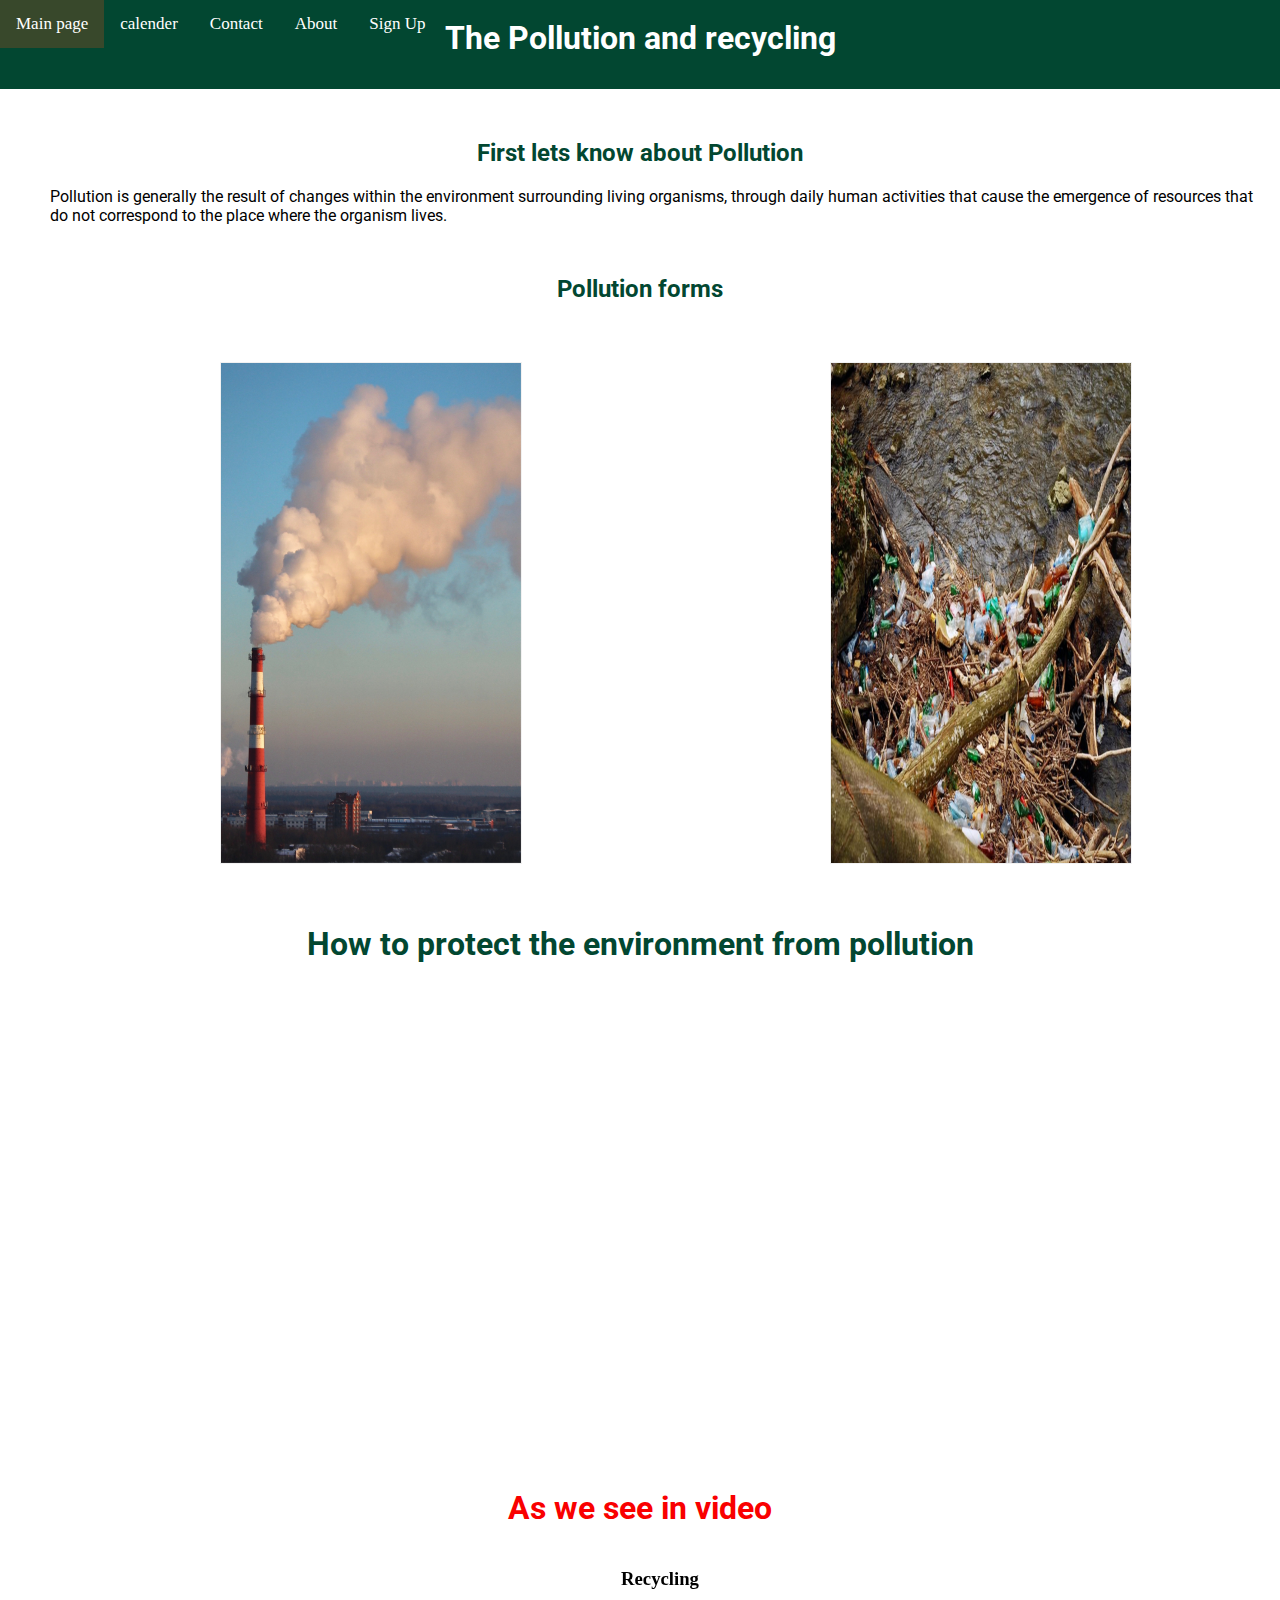
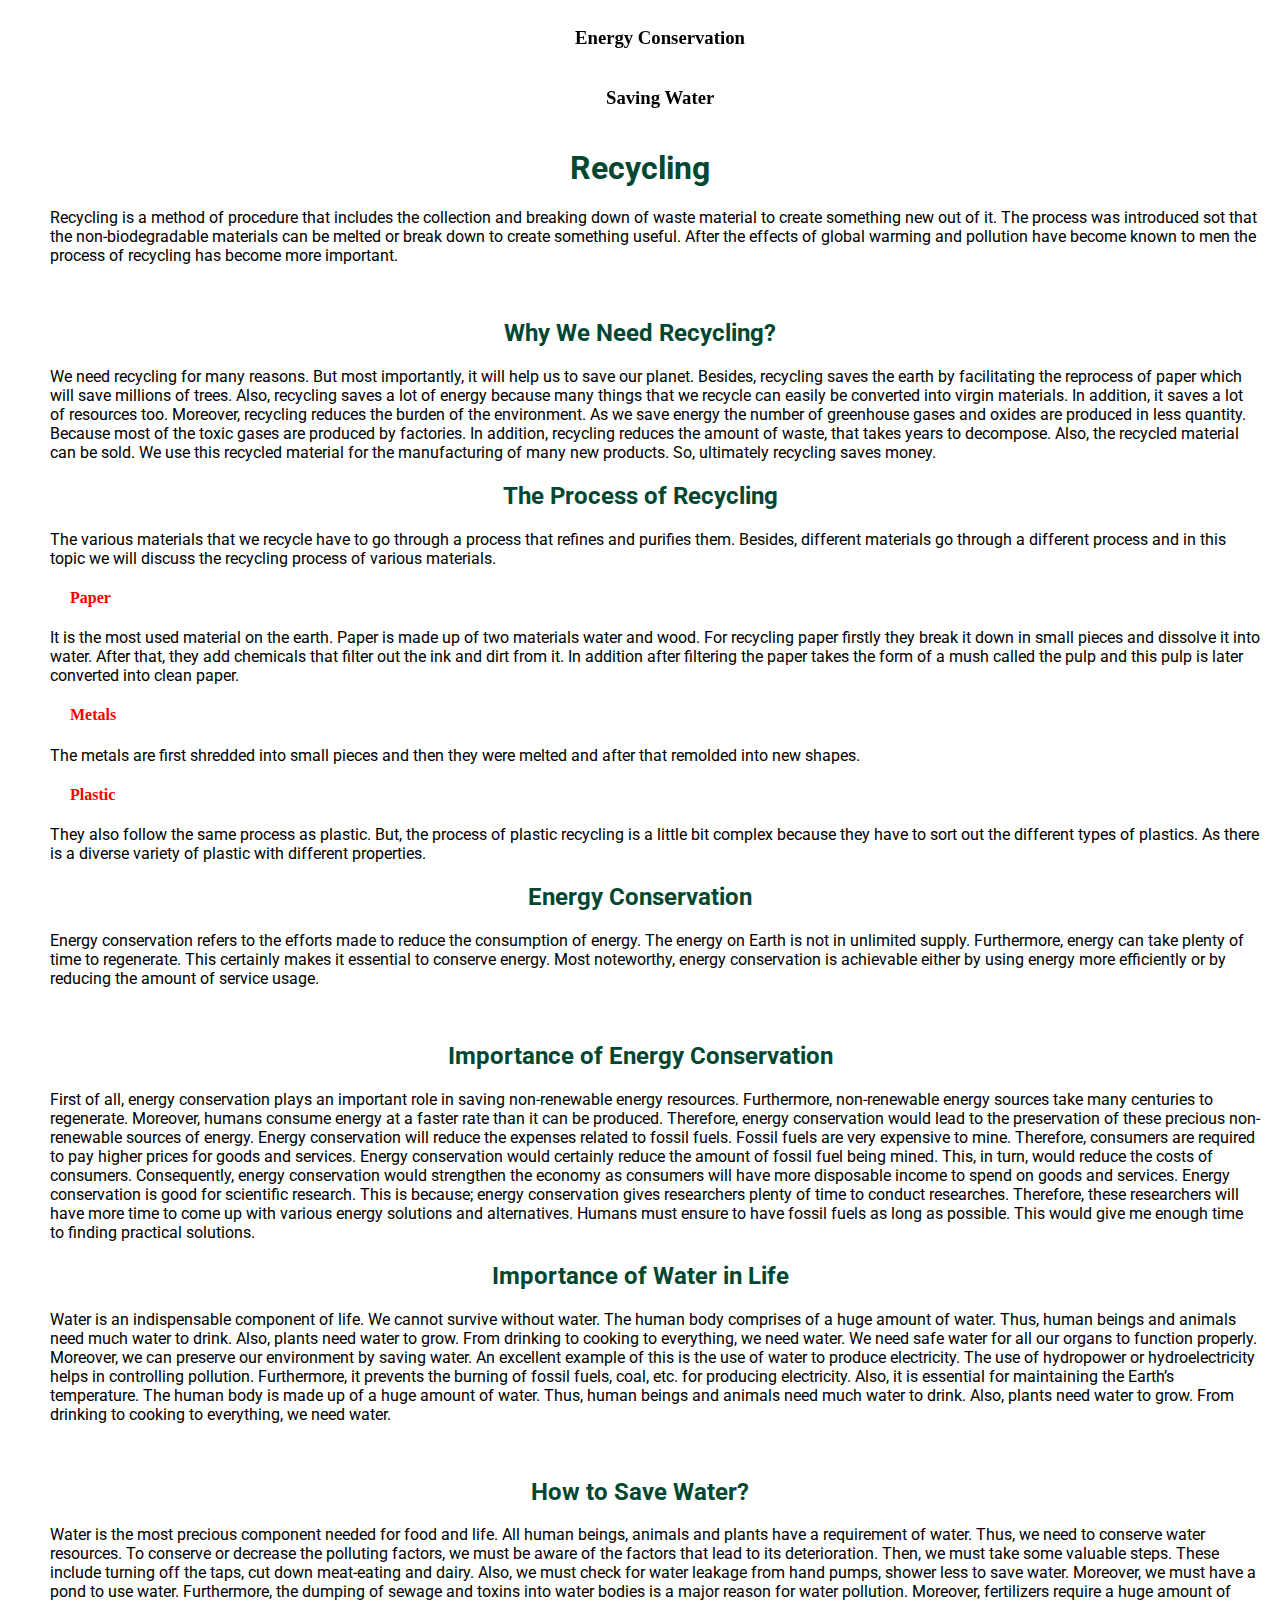
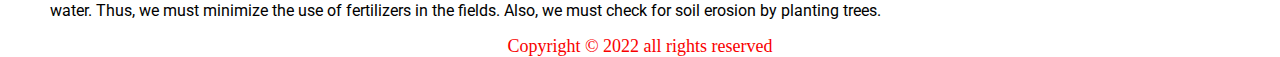
==== index.html @ 0fc48000 "not done" ====
<!DOCTYPE html>
<html lang="en">
  <head>
    <link href="https://unpkg.com/aos@2.3.1/dist/aos.css" rel="stylesheet" />
    <script>
      AOS.init();
    </script>
    <script src="https://unpkg.com/aos@2.3.1/dist/aos.js"></script>
    <meta charset="UTF-8" />
    <meta http-equiv="X-UA-Compatible" content="IE=edge" />
    <meta name="viewport" content="width=device-width, initial-scale=1.0" />
    <title>The Pollution</title>

    <link
      rel="shortcut icon"
      href="./my project/img/poster8_30_192120.png"
      type="image/x-icon"
    />
    <link rel="stylesheet" href="./my project/css/style1.css" />

    <link rel="preconnect" href="https://fonts.googleapis.com" />
    <link rel="preconnect" href="https://fonts.gstatic.com" crossorigin />
    <link
      href="https://fonts.googleapis.com/css2?family=Roboto:ital,wght@1,900&display=swap"
      rel="stylesheet"
    />

    <link rel="preconnect" href="https://fonts.googleapis.com" />
    <link rel="preconnect" href="https://fonts.gstatic.com" crossorigin />
    <link
      href="https://fonts.googleapis.com/css2?family=Roboto:ital,wght@1,700&display=swap"
      rel="stylesheet"
    />

    <link rel="preconnect" href="https://fonts.googleapis.com" />
    <link rel="preconnect" href="https://fonts.gstatic.com" crossorigin />
    <link
      href="https://fonts.googleapis.com/css2?family=Roboto:wght@500&display=swap"
      rel="stylesheet"
    />
  </head>
  <body>
    <div class="topnav">
      <a class="active" href="">Main page</a>
      <a href="my project/html/calender.html">calender</a>
      <a href="my project/html/contact.html">Contact</a>
      <a href="my project/html/aboutme.html">About</a>
      <a href="my project/html/login.html">Sign Up</a>
    </div>

    <div id="div1">
      <h1 class="text1">The Pollution and recycling</h1>

      <br />
    </div>

    <h2 class="text2">First lets know about Pollution</h2>

    <p class="p">
      Pollution is generally the result of changes within the environment
      surrounding living organisms, through daily human activities that cause
      the emergence of resources that do not correspond to the place where the
      organism lives.
    </p>

    <h2 class="text3">Pollution forms</h2>

    <div class="flex">
      <div class="box">
        <div class="flip-card" id="air">
          <div class="flip-card-inner">
            <div class="flip-card-front">
              <img
                src="./my project/img/air.jpg"
                alt="Avatar"
                style="width: 300px; height: 500px"
              />
            </div>
            <div class="flip-card-back">
              <h1>Air Pollution</h1>
              <p>
                Air pollution is a type of environmental pollution that affects
                the air and is usually caused by smoke or other harmful gases,
                mainly oxides of carbon, sulphur and nitrogen. In other words,
                air pollution is the contamination of air due to the presence or
                introduction of a substance which has a poisonous effect. Many
                of the world's large cities today have polluted air or low air
                and complain about it’s daily quality. Even 2,000 years ago, the
                Romans were complaining about the polluted air in their cities.
                At that time, the air was thick with smoke from fires and the
                smell of sewers. Air pollution has been classified as a danger
                to human health and Earth's many ecosystems for a long time.
              </p>
            </div>
          </div>
        </div>
      </div>

      <div class="box">
        <div class="flip-card" id="air">
          <div class="flip-card-inner">
            <div class="flip-card-front">
              <img
                src="./my project/img/water-pollution.png"
                alt="Avatar"
                style="width: 300px; height: 500px"
              />
            </div>
            <div class="flip-card-back">
              <h1>Water Pollution</h1>
              <p>
                Water pollution is the pollution of bodies of water, such as
                lakes, rivers, seas, the oceans, as well as groundwater. It
                occurs when pollutants reach these bodies of water, without
                treatment. Waste from homes, factories and other buildings get
                into the water bodies and as a result water gets contaminated.
              </p>
            </div>
          </div>
        </div>
      </div>
    </div>

    <div class="protect">
      <h1>How to protect the environment from pollution</h1>
    </div>

    <iframe
      width="853"
      height="480"
      src="https://www.youtube.com/embed/X2YgM1Zw4_E"
      title="How to Take Care of the Environment - 10 Ways to Take Care of the Environment"
      frameborder="0"
      allow="accelerometer; autoplay; clipboard-write; encrypted-media; gyroscope; picture-in-picture"
      allowfullscreen
      id="vid1"
    ></iframe>

    <h1 id="see">As we see in video</h1>

    <ol>
      <li>
        <a href="#Recycling" class="link hvr-grow"> <h3>Recycling</h3></a>
      </li>
      <li>
        <a href="#Saving-Energy  " class="link hvr-bob">
          <h3>Energy Conservation</h3></a
        >
      </li>

      <li>
        <a href="#Saving-Water" class="link hvr-pulse">
          <h3>Saving Water</h3></a
        >
      </li>
    </ol>

    <h1 class="protect" id="Recycling">Recycling</h1>

    <p class="p">
      Recycling is a method of procedure that includes the collection and
      breaking down of waste material to create something new out of it. The
      process was introduced sot that the non-biodegradable materials can be
      melted or break down to create something useful. After the effects of
      global warming and pollution have become known to men the process of
      recycling has become more important.
    </p>
    <img
      class="img2"
      src="https://d1whtlypfis84e.cloudfront.net/guides/wp-content/uploads/2019/08/10135313/Recycling-768x512.jpg"
      alt=""
    />

    <h2 class="protect">Why We Need Recycling?</h2>

    <p class="p">
      We need recycling for many reasons. But most importantly, it will help us
      to save our planet. Besides, recycling saves the earth by facilitating the
      reprocess of paper which will save millions of trees. Also, recycling
      saves a lot of energy because many things that we recycle can easily be
      converted into virgin materials. In addition, it saves a lot of resources
      too. Moreover, recycling reduces the burden of the environment. As we save
      energy the number of greenhouse gases and oxides are produced in less
      quantity. Because most of the toxic gases are produced by factories. In
      addition, recycling reduces the amount of waste, that takes years to
      decompose. Also, the recycled material can be sold. We use this recycled
      material for the manufacturing of many new products. So, ultimately
      recycling saves money.
    </p>

    <h2 class="protect">The Process of Recycling</h2>
    <p class="p">
      The various materials that we recycle have to go through a process that
      refines and purifies them. Besides, different materials go through a
      different process and in this topic we will discuss the recycling process
      of various materials.
    </p>
    <h4 class="recycle">Paper</h4>
    <p class="p">
      It is the most used material on the earth. Paper is made up of two
      materials water and wood. For recycling paper firstly they break it down
      in small pieces and dissolve it into water. After that, they add chemicals
      that filter out the ink and dirt from it. In addition after filtering the
      paper takes the form of a mush called the pulp and this pulp is later
      converted into clean paper.
    </p>

    <h4 class="recycle">Metals</h4>
    <p class="p">
      The metals are first shredded into small pieces and then they were melted
      and after that remolded into new shapes.
    </p>
    <h4 class="recycle">Plastic</h4>
    <p class="p">
      They also follow the same process as plastic. But, the process of plastic
      recycling is a little bit complex because they have to sort out the
      different types of plastics. As there is a diverse variety of plastic with
      different properties.
    </p>

    <h2 class="protect" id="Saving-Energy">Energy Conservation</h2>

    <p class="p">
      Energy conservation refers to the efforts made to reduce the consumption
      of energy. The energy on Earth is not in unlimited supply. Furthermore,
      energy can take plenty of time to regenerate. This certainly makes it
      essential to conserve energy. Most noteworthy, energy conservation is
      achievable either by using energy more efficiently or by reducing the
      amount of service usage.
    </p>

    <img
      class="img2"
      src="https://i0.wp.com/www.bioenergyconsult.com/wp-content/uploads/2019/09/energy-savings-students.png?ssl=1
  
  "
      alt=""
    />

    <h2 class="protect">Importance of Energy Conservation</h2>

    <p class="p">
      First of all, energy conservation plays an important role in saving
      non-renewable energy resources. Furthermore, non-renewable energy sources
      take many centuries to regenerate. Moreover, humans consume energy at a
      faster rate than it can be produced. Therefore, energy conservation would
      lead to the preservation of these precious non-renewable sources of
      energy. Energy conservation will reduce the expenses related to fossil
      fuels. Fossil fuels are very expensive to mine. Therefore, consumers are
      required to pay higher prices for goods and services. Energy conservation
      would certainly reduce the amount of fossil fuel being mined. This, in
      turn, would reduce the costs of consumers. Consequently, energy
      conservation would strengthen the economy as consumers will have more
      disposable income to spend on goods and services. Energy conservation is
      good for scientific research. This is because; energy conservation gives
      researchers plenty of time to conduct researches. Therefore, these
      researchers will have more time to come up with various energy solutions
      and alternatives. Humans must ensure to have fossil fuels as long as
      possible. This would give me enough time to finding practical solutions.
    </p>

    <h2 class="protect" id="Saving-Water">Importance of Water in Life</h2>

    <p class="p">
      Water is an indispensable component of life. We cannot survive without
      water. The human body comprises of a huge amount of water. Thus, human
      beings and animals need much water to drink. Also, plants need water to
      grow. From drinking to cooking to everything, we need water. We need safe
      water for all our organs to function properly. Moreover, we can preserve
      our environment by saving water. An excellent example of this is the use
      of water to produce electricity. The use of hydropower or hydroelectricity
      helps in controlling pollution. Furthermore, it prevents the burning of
      fossil fuels, coal, etc. for producing electricity. Also, it is essential
      for maintaining the Earth’s temperature. The human body is made up of a
      huge amount of water. Thus, human beings and animals need much water to
      drink. Also, plants need water to grow. From drinking to cooking to
      everything, we need water.
    </p>
    <img
      class="img3"
      src="https://vivanls.com/images/pageimages/one-savewatersavelife-1576478467.jpg"
      alt=""
    />

    <h2 class="protect hvr-bounce-in">How to Save Water?</h2>
    <p class="p">
      Water is the most precious component needed for food and life. All human
      beings, animals and plants have a requirement of water. Thus, we need to
      conserve water resources. To conserve or decrease the polluting factors,
      we must be aware of the factors that lead to its deterioration. Then, we
      must take some valuable steps. These include turning off the taps, cut
      down meat-eating and dairy. Also, we must check for water leakage from
      hand pumps, shower less to save water. Moreover, we must have a pond to
      use water. Furthermore, the dumping of sewage and toxins into water bodies
      is a major reason for water pollution. Moreover, fertilizers require a
      huge amount of water. Thus, we must minimize the use of fertilizers in the
      fields. Also, we must check for soil erosion by planting trees.
    </p>

    <footer class="white">Copyright © 2022 all rights reserved</footer>
  </body>
</html>
---- my project/css/style1.css ----
body{
 

padding: 0;
    margin: 0;
    z-index: -1;

    width: 100vw;
    }


.topnav {
    background-color: rgba(51, 51, 51, 0);
    overflow: hidden;
}
  
  /* Style the links inside the navigation bar */
  .topnav a {
    float: left;
    color: #ffffff;
    text-align: center;
    padding: 14px 16px;
    text-decoration: none;
    font-size: 17px;
  }
  
  
  .topnav a:hover {
    background-color: #ddd;
    color: black;
  }
  

  .topnav a.active {
    background-color: #38482B;
    color: white;
  }

.text1{


text-align: center;


padding-top: 30px;

color: #ffffff;

  height: fit-content;

  font-family: 'Roboto', sans-serif;

}
#div1{


background-color: #024731;

height:100px;

width: 100%;
margin-top:-80px;

top: 0;

}

.p {

  font-family: 'Roboto', sans-serif;
 padding-left: 50PX;
 padding-right: 20PX;
}

.text2 {



  text-align: center;


  padding-top: 30px;
  
  color: #024731;
  
    height: fit-content;
    font-family: 'Roboto', sans-serif;


  }
  
.text3 {



  text-align: center;


  padding-top: 30px;
  
  color: #024731;
  
    height: fit-content;
    font-family: 'Roboto', sans-serif;

    
  }

.flex  {

padding: 30px;
display: flex;

align-items: center;


justify-content: space-between;

width: 100%;
height: 580px;


box-sizing: border-box;






}


 


  .flip-card {
    background-color: transparent;
    width: 300px;
    height: 500px;
    border: 1px solid #f1f1f1;
  }
  
  /* This container is needed to position the front and back side */
  .flip-card-inner {
    position: relative;
    width: 100%;
    height: 100%;
    text-align: center;
    transition: transform 0.8s;
    transform-style: preserve-3d;
  }
  
  /* Do an horizontal flip when you move the mouse over the flip box container */
  .flip-card:hover .flip-card-inner {
    transform: rotateY(180deg);
  }
  
  /* Position the front and back side */
  .flip-card-front, .flip-card-back {
    position: absolute;
    width:  300px;
    height: 100%;
    -webkit-backface-visibility: hidden; /* Safari */
    backface-visibility: hidden;
  }
  
  /* Style the front side (fallback if image is missing) */
  .flip-card-front {
    background-color: #bbb;
    color: black;
    height: 500px;
  }
  
  /* Style the back side */
  .flip-card-back {
    background-color: rgb(0, 0, 0);
    color: white;
    transform: rotateY(180deg);
    
    height:500px;
    width: 300px;
   /*  margin-right: 500px;*/
   
  }








.protect{


  

  color: #024731;
  
  height: fit-content;
  font-family: 'Roboto', sans-serif;

  text-align: center;

bottom: 1000px;

  
}


#vid1{

margin-left: 210px;




}

#see{

  color: #f90000;
  
  height: fit-content;
  font-family: 'Roboto', sans-serif;

  text-align: center;



  






}








.link{

color: black;

text-size-adjust: 100px;


}


.box{


width: 500px;



padding: 0;

margin-left: 190px;

}



.img2{


margin-left: 250PX;

}







.recycle{

margin-left: 70PX;

color: #f90000;


}

ol li a {

   text-decoration:none;
  
  
}

ol li {



margin: auto;
text-align: center;
list-style-type: none;

}


.img3{


  margin-left: 400PX;

margin-top: 10px;
}

.white{

color: #f90000;

text-align: center;
font-size: large;


}




/* Grow */
.hvr-grow {
  display: inline-block;
  vertical-align: middle;
  transform: translateZ(0);
  box-shadow: 0 0 1px rgba(0, 0, 0, 0);
  backface-visibility: hidden;
  -moz-osx-font-smoothing: grayscale;
  transition-duration: 0.3s;
  transition-property: transform;
}

.hvr-grow:hover,
.hvr-grow:focus,
.hvr-grow:active {
  transform: scale(1.1);
}


.hvr-shrink {
  display: inline-block;
  vertical-align: middle;
  -webkit-transform: perspective(1px) translateZ(0);
  transform: perspective(1px) translateZ(0);
  box-shadow: 0 0 1px rgba(0, 0, 0, 0);
  -webkit-transition-duration: 0.3s;
  transition-duration: 0.3s;
  -webkit-transition-property: transform;
  transition-property: transform;
}
.hvr-shrink:hover, .hvr-shrink:focus, .hvr-shrink:active {
  -webkit-transform: scale(0.9);
  transform: scale(0.9);
}



@-webkit-keyframes hvr-bob {
  0% {
    -webkit-transform: translateY(-8px);
    transform: translateY(-8px);
  }
  50% {
    -webkit-transform: translateY(-4px);
    transform: translateY(-4px);
  }
  100% {
    -webkit-transform: translateY(-8px);
    transform: translateY(-8px);
  }
}
@keyframes hvr-bob {
  0% {
    -webkit-transform: translateY(-8px);
    transform: translateY(-8px);
  }
  50% {
    -webkit-transform: translateY(-4px);
    transform: translateY(-4px);
  }
  100% {
    -webkit-transform: translateY(-8px);
    transform: translateY(-8px);
  }
}
@-webkit-keyframes hvr-bob-float {
  100% {
    -webkit-transform: translateY(-8px);
    transform: translateY(-8px);
  }
}
@keyframes hvr-bob-float {
  100% {
    -webkit-transform: translateY(-8px);
    transform: translateY(-8px);
  }
}
.hvr-bob {
  display: inline-block;
  vertical-align: middle;
  -webkit-transform: perspective(1px) translateZ(0);
  transform: perspective(1px) translateZ(0);
  box-shadow: 0 0 1px rgba(0, 0, 0, 0);
}
.hvr-bob:hover, .hvr-bob:focus, .hvr-bob:active {
  -webkit-animation-name: hvr-bob-float, hvr-bob;
  animation-name: hvr-bob-float, hvr-bob;
  -webkit-animation-duration: .3s, 1.5s;
  animation-duration: .3s, 1.5s;
  -webkit-animation-delay: 0s, .3s;
  animation-delay: 0s, .3s;
  -webkit-animation-timing-function: ease-out, ease-in-out;
  animation-timing-function: ease-out, ease-in-out;
  -webkit-animation-iteration-count: 1, infinite;
  animation-iteration-count: 1, infinite;
  -webkit-animation-fill-mode: forwards;
  animation-fill-mode: forwards;
  -webkit-animation-direction: normal, alternate;
  animation-direction: normal, alternate;
}




/* Pulse */
@-webkit-keyframes hvr-pulse {
  25% {
    -webkit-transform: scale(1.1);
    transform: scale(1.1);
  }
  75% {
    -webkit-transform: scale(0.9);
    transform: scale(0.9);
  }
}
@keyframes hvr-pulse {
  25% {
    -webkit-transform: scale(1.1);
    transform: scale(1.1);
  }
  75% {
    -webkit-transform: scale(0.9);
    transform: scale(0.9);
  }
}
.hvr-pulse {
  display: inline-block;
  vertical-align: middle;
  -webkit-transform: perspective(1px) translateZ(0);
  transform: perspective(1px) translateZ(0);
  box-shadow: 0 0 1px rgba(0, 0, 0, 0);
}
.hvr-pulse:hover, .hvr-pulse:focus, .hvr-pulse:active {
  -webkit-animation-name: hvr-pulse;
  animation-name: hvr-pulse;
  -webkit-animation-duration: 1s;
  animation-duration: 1s;
  -webkit-animation-timing-function: linear;
  animation-timing-function: linear;
  -webkit-animation-iteration-count: infinite;
  animation-iteration-count: infinite;
}
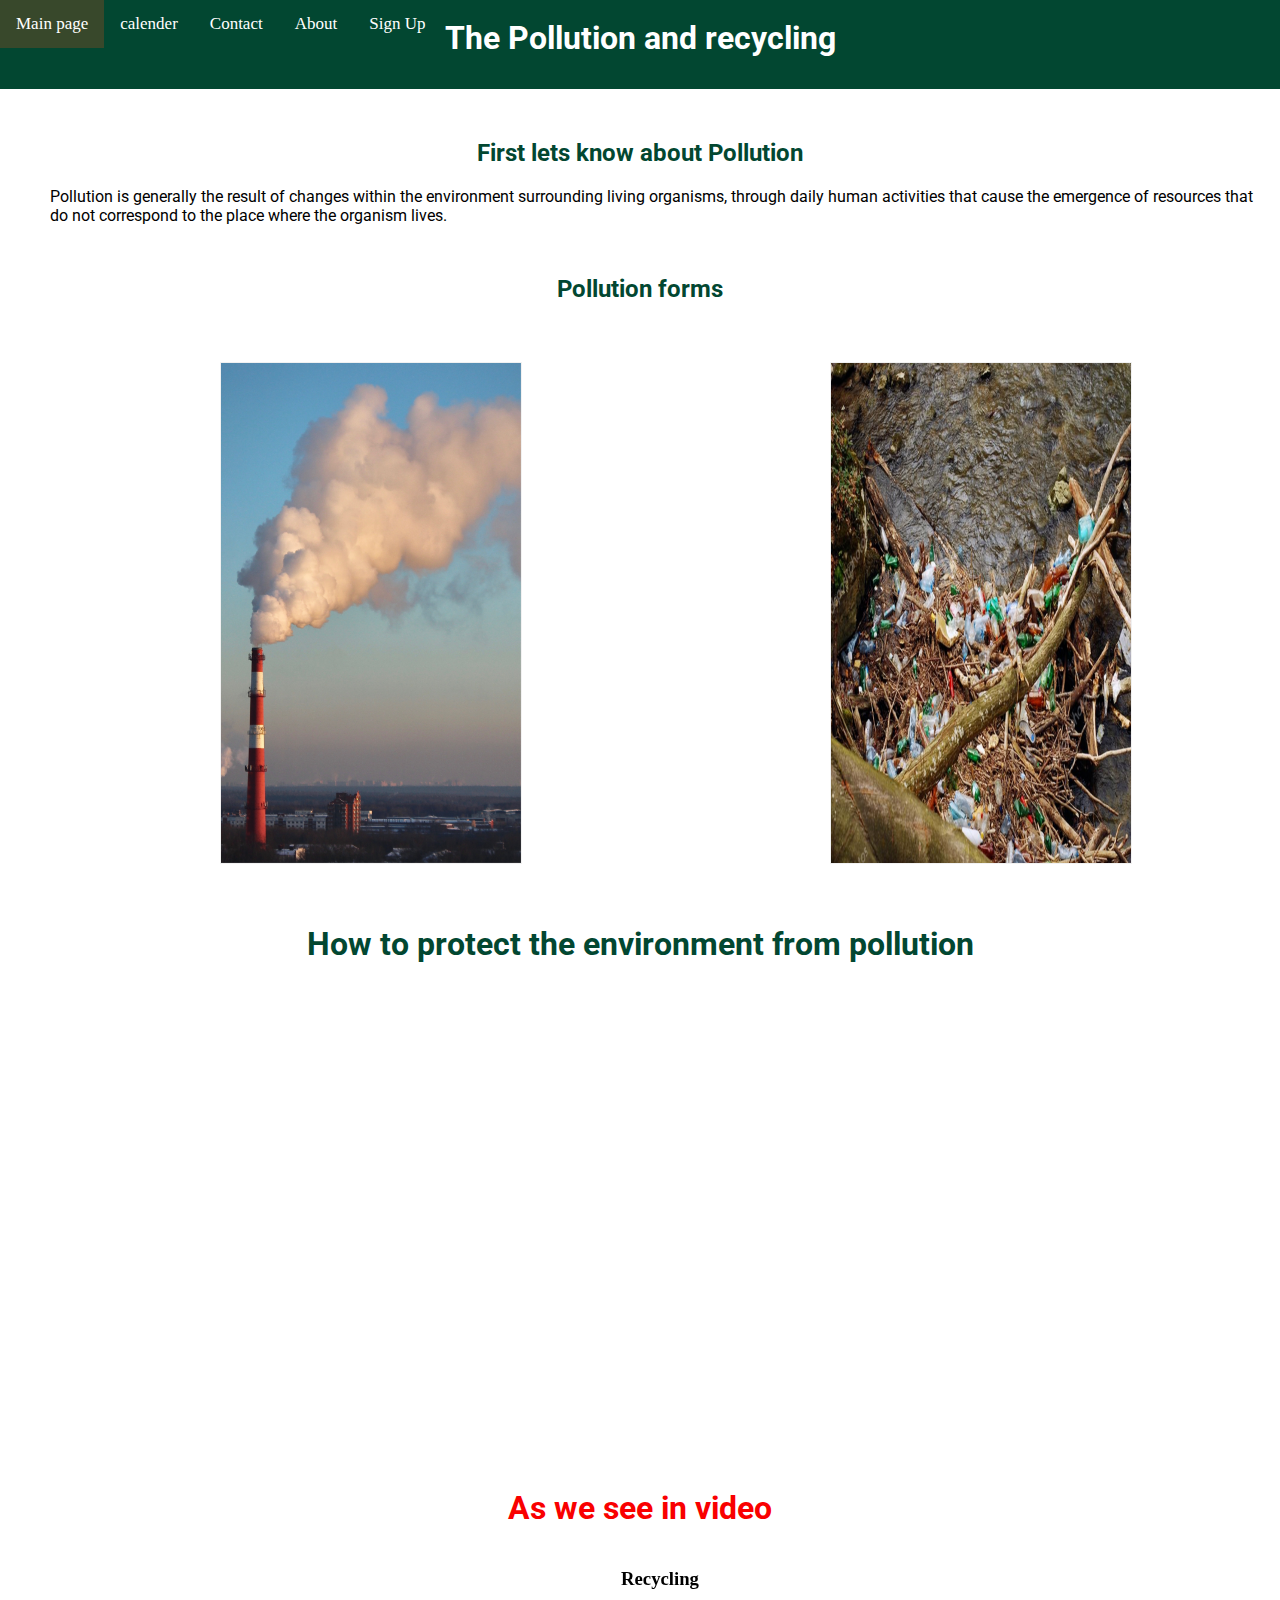
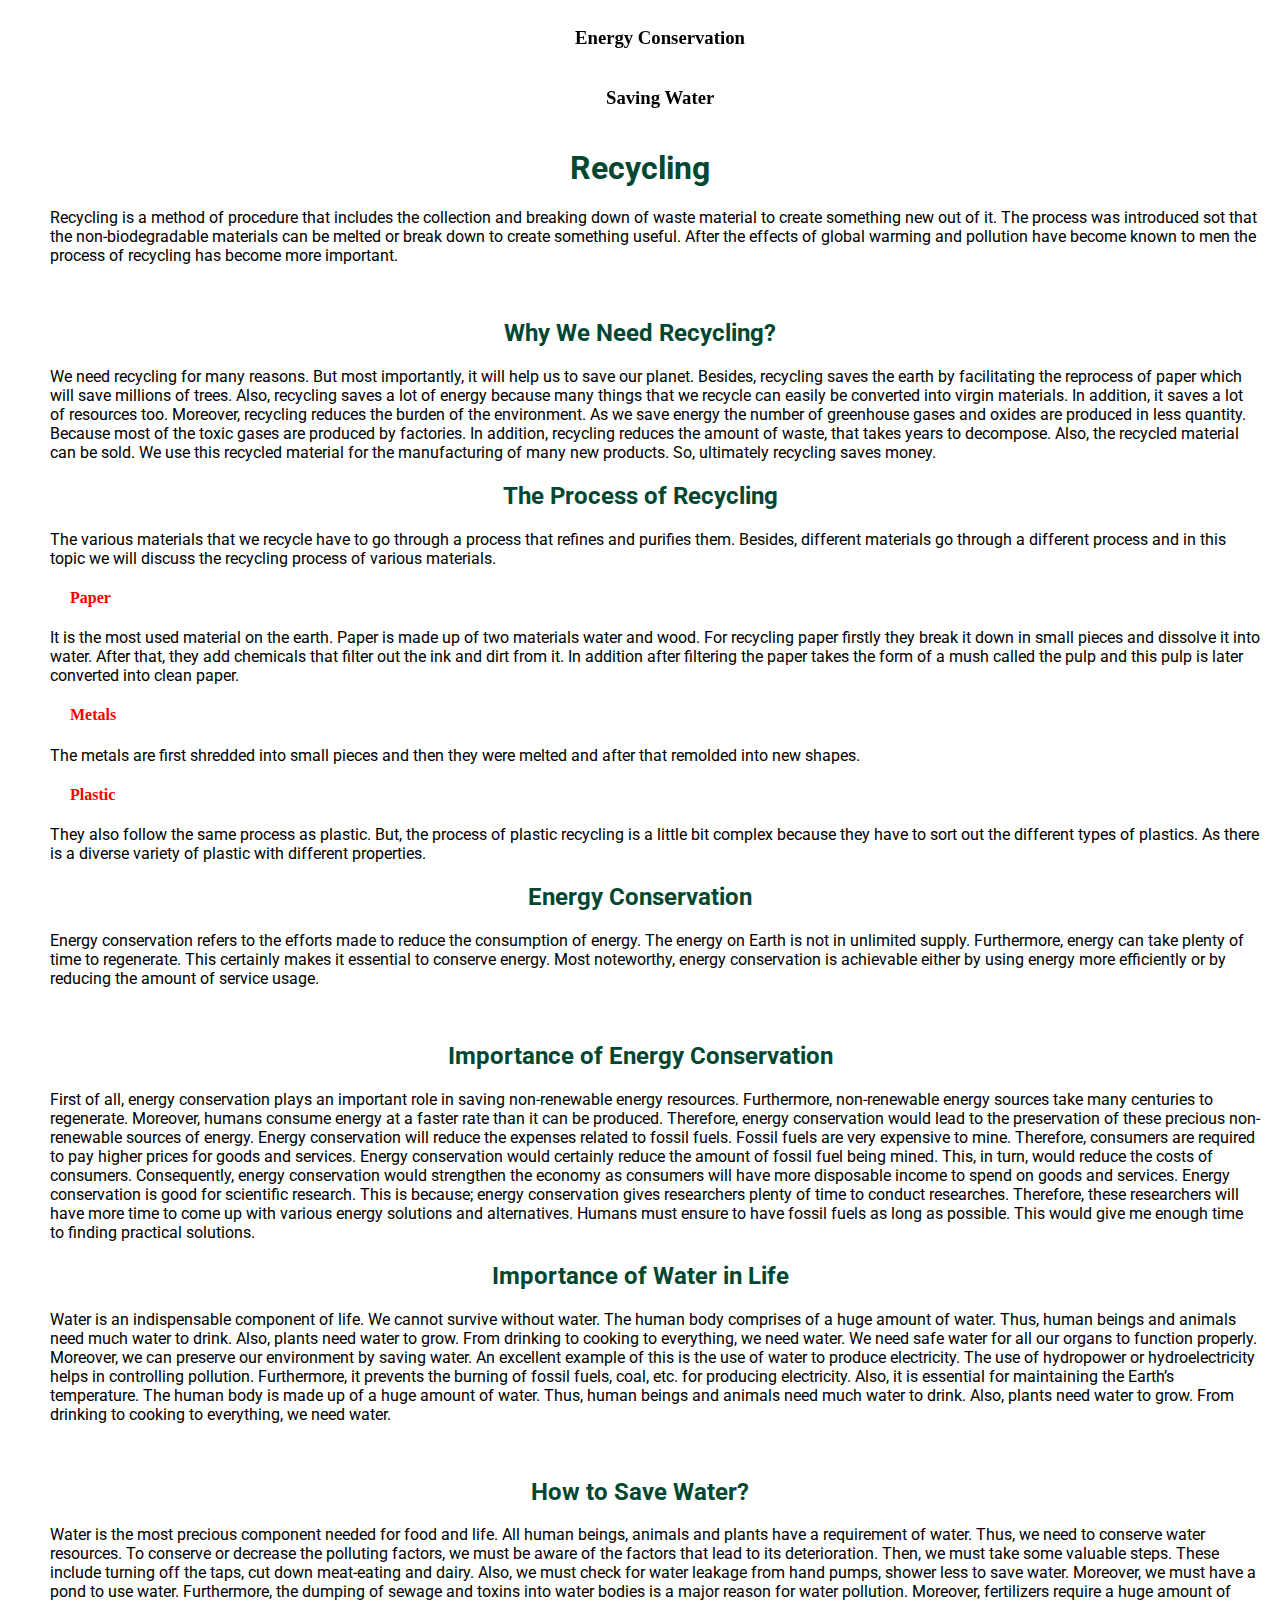
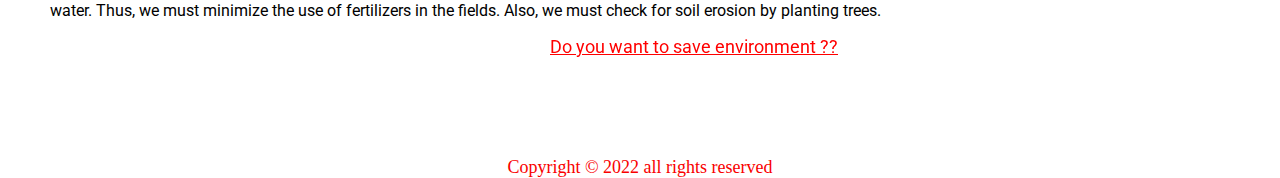
==== commit d3134dcd: "not done" ====
--- a/index.html
+++ b/index.html
@@ -40,6 +40,8 @@
     />
   </head>
   <body>
+    <div class="loader"></div>
+
     <div class="topnav">
       <a class="active" href="">Main page</a>
       <a href="my project/html/calender.html">calender</a>
@@ -297,6 +299,24 @@
       fields. Also, we must check for soil erosion by planting trees.
     </p>
 
+    <a href="./my project/html/calender.html" class="save link hvr-bob"
+      >Do you want to save environment ??</a
+    >
+
     <footer class="white">Copyright © 2022 all rights reserved</footer>
+
+
+    <div class="loader-wrapper">
+      <span class="loader"><span class="loader-inner"></span></span>
+  </div>
+
+  <div class="se-pre-con"></div>
+
+  
+  <script src="https://ajax.googleapis.com/ajax/libs/jquery/2.2.4/jquery.min.js"></script>
+<script src="https://cdnjs.cloudflare.com/ajax/libs/modernizr/2.8.3/modernizr.js"></script>
+
+
+    <script src="./my project/js/main.js"></script>
   </body>
 </html>
--- a/my project/css/style1.css
+++ b/my project/css/style1.css
@@ -472,5 +472,35 @@
   -webkit-animation-timing-function: linear;
   animation-timing-function: linear;
   -webkit-animation-iteration-count: infinite;
-  animation-iteration-count: infinite;
+ animation-iteration-count: infinite;
+}
+
+
+
+
+
+.save{
+
+  font-family: 'Roboto', sans-serif;
+color: rgb(255, 0, 0);
+
+margin-left: 550px;
+margin-bottom: 100px;
+
+
+font-size: large;
+
+}
+
+
+.no-js #loader { display: none;  }
+.js #loader { display: block; position: absolute; left: 100px; top: 0; }
+.se-pre-con {
+	position: fixed;
+	left: 0px;
+	top: 0px;
+	width: 100%;
+	height: 100%;
+	z-index: 9999;
+	background: url(https://art.pixilart.com/ee1199d4ebcef9d.gif) center no-repeat #ffffff;
 }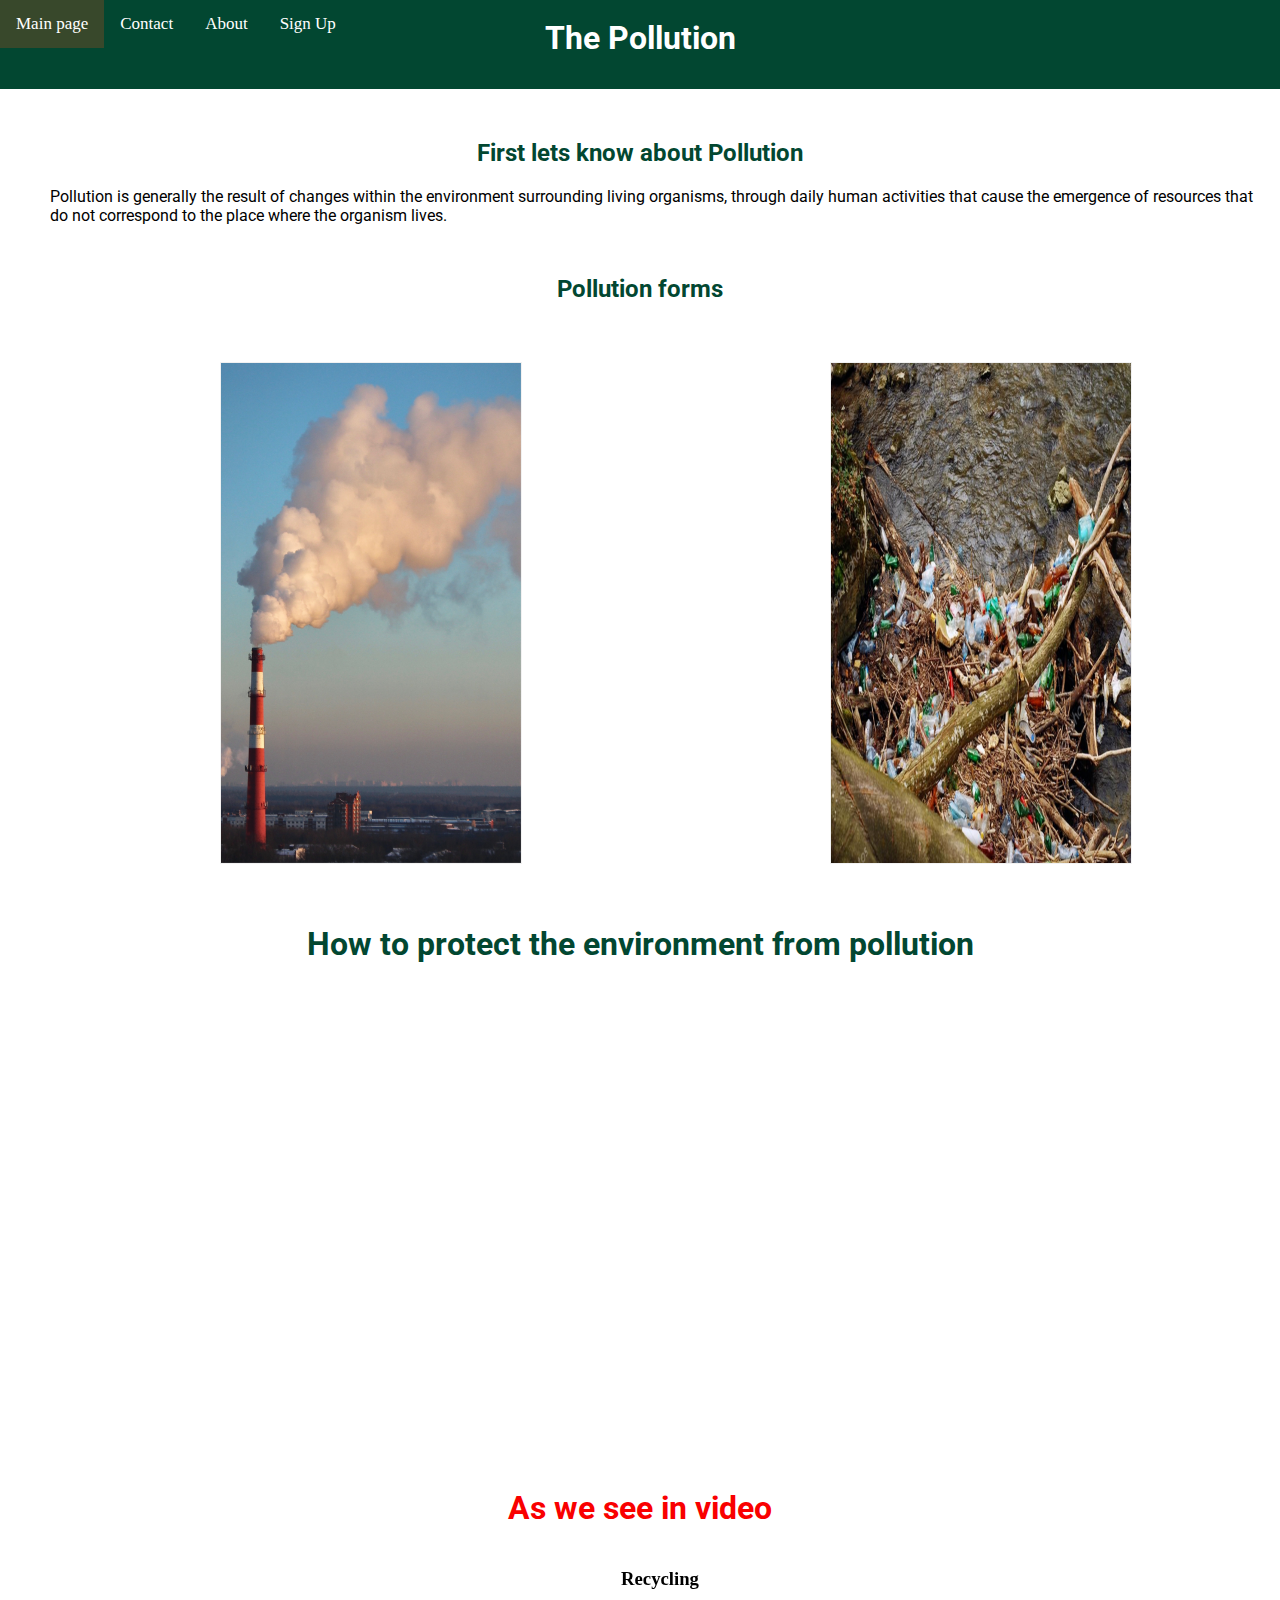
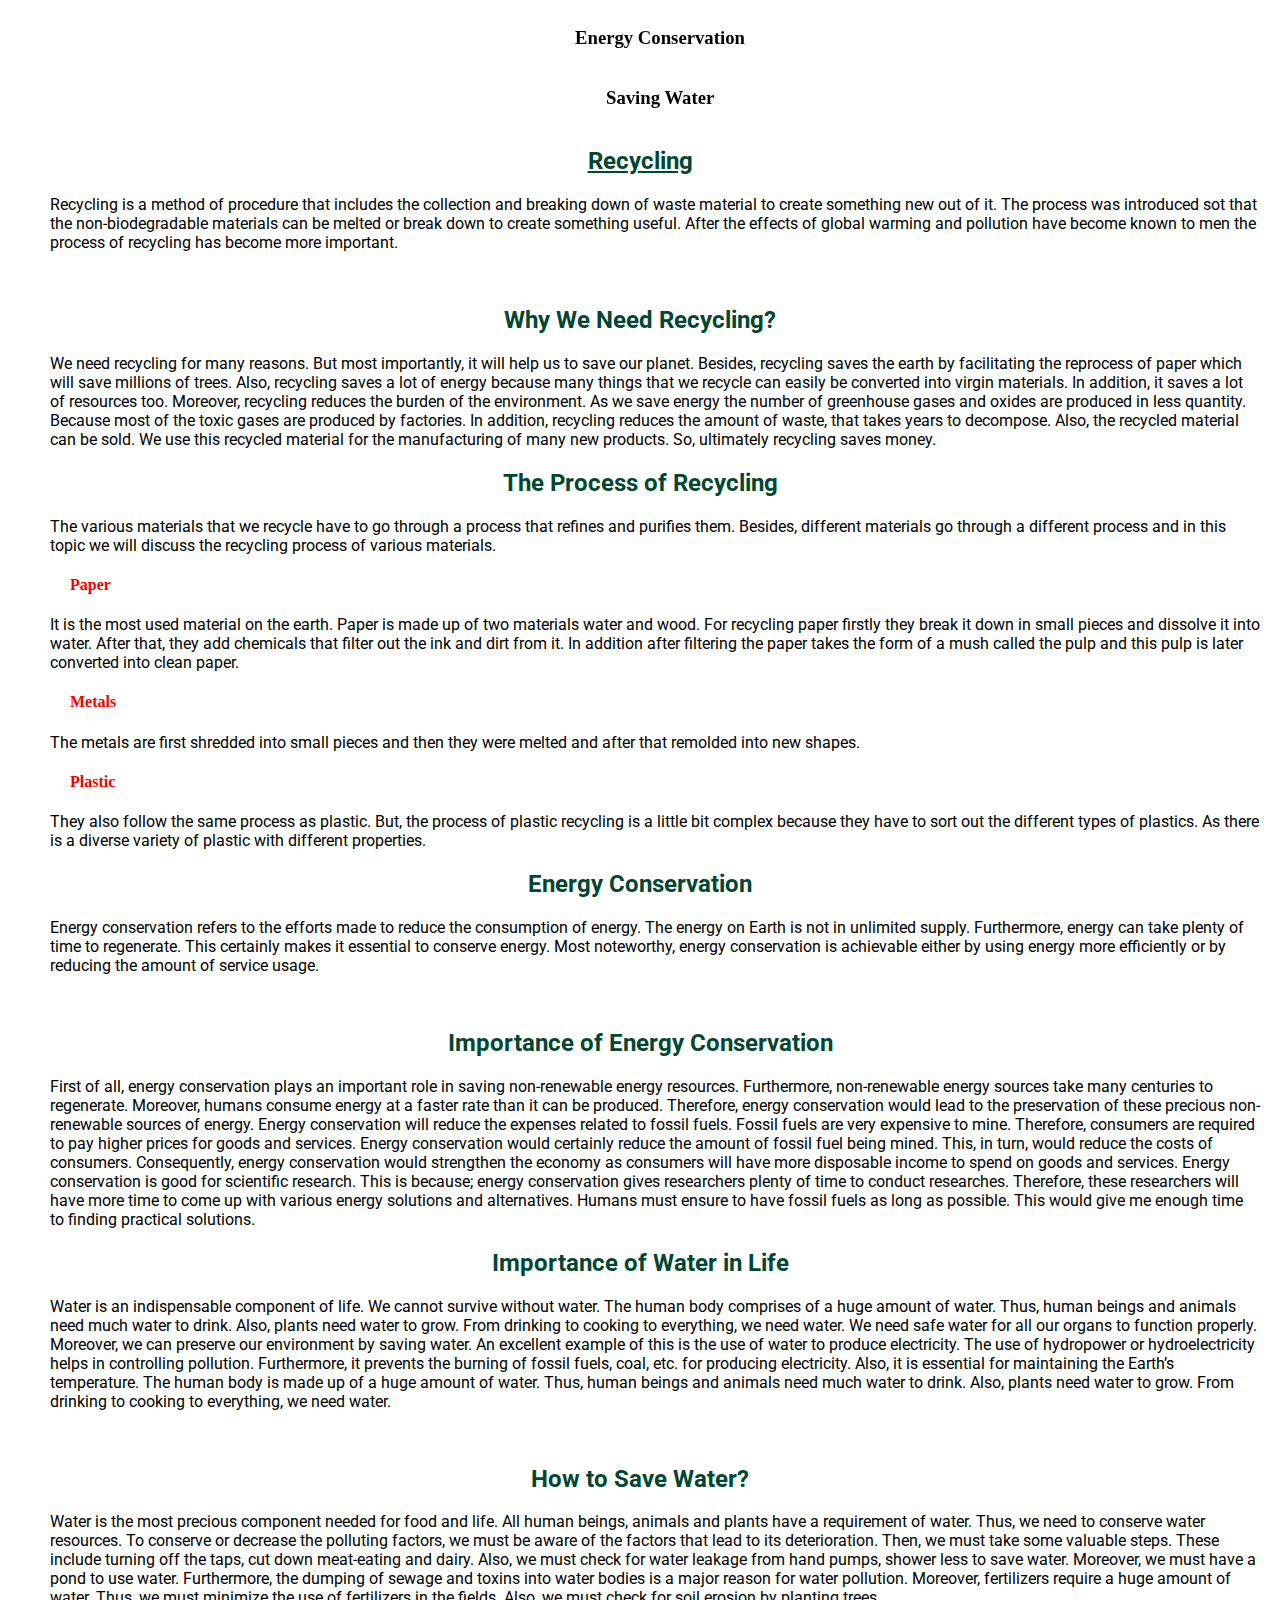
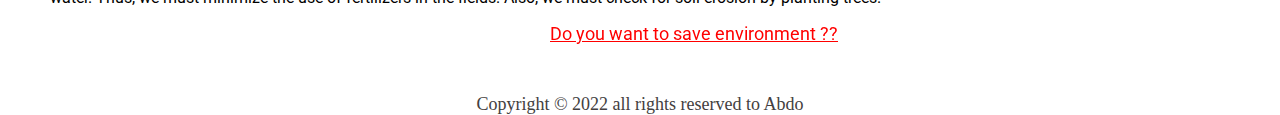
==== commit a9b44f61: "done" ====
--- a/index.html
+++ b/index.html
@@ -8,7 +8,7 @@
     <script src="https://unpkg.com/aos@2.3.1/dist/aos.js"></script>
     <meta charset="UTF-8" />
     <meta http-equiv="X-UA-Compatible" content="IE=edge" />
-    <meta name="viewport" content="width=device-width, initial-scale=1.0" />
+    <meta name="viewport" content="width=device-width, initial-scale=1" />
     <title>The Pollution</title>
 
     <link
@@ -44,14 +44,14 @@
 
     <div class="topnav">
       <a class="active" href="">Main page</a>
-      <a href="my project/html/calender.html">calender</a>
+
       <a href="my project/html/contact.html">Contact</a>
       <a href="my project/html/aboutme.html">About</a>
       <a href="my project/html/login.html">Sign Up</a>
     </div>
 
     <div id="div1">
-      <h1 class="text1">The Pollution and recycling</h1>
+      <h1 class="text1">The Pollution</h1>
 
       <br />
     </div>
@@ -111,11 +111,16 @@
             <div class="flip-card-back">
               <h1>Water Pollution</h1>
               <p>
-                Water pollution is the pollution of bodies of water, such as
-                lakes, rivers, seas, the oceans, as well as groundwater. It
-                occurs when pollutants reach these bodies of water, without
-                treatment. Waste from homes, factories and other buildings get
-                into the water bodies and as a result water gets contaminated.
+                Water pollution (or aquatic pollution) is the contamination of
+                water bodies, usually as a result of human activities, so that
+                it negatively affects its uses.  Water bodies include lakes,
+                rivers, oceans, aquifers, reservoirs and groundwater. Water
+                pollution results when contaminants are introduced into these
+                water bodies. Water pollution can be attributed to one of four
+                sources: sewage discharges, industrial activities, agricultural
+                activities, and urban runoff including stormwater. It can be
+                grouped into surface water pollution (either fresh water
+                pollution or marine pollution) or groundwater pollution.
               </p>
             </div>
           </div>
@@ -157,7 +162,9 @@
       </li>
     </ol>
 
-    <h1 class="protect" id="Recycling">Recycling</h1>
+    <a href="./my project/html/Recycling.html " class="Recycl" id="Recycling">
+      <h2>Recycling</h2>
+    </a>
 
     <p class="p">
       Recycling is a method of procedure that includes the collection and
@@ -303,19 +310,16 @@
       >Do you want to save environment ??</a
     >
 
-    <footer class="white">Copyright © 2022 all rights reserved</footer>
-
+    <footer class="white">Copyright © 2022 all rights reserved to Abdo</footer>
 
     <div class="loader-wrapper">
       <span class="loader"><span class="loader-inner"></span></span>
-  </div>
-
-  <div class="se-pre-con"></div>
-
-  
-  <script src="https://ajax.googleapis.com/ajax/libs/jquery/2.2.4/jquery.min.js"></script>
-<script src="https://cdnjs.cloudflare.com/ajax/libs/modernizr/2.8.3/modernizr.js"></script>
-
+    </div>
+
+    <div class="se-pre-con"></div>
+
+    <script src="https://ajax.googleapis.com/ajax/libs/jquery/2.2.4/jquery.min.js"></script>
+    <script src="https://cdnjs.cloudflare.com/ajax/libs/modernizr/2.8.3/modernizr.js"></script>
 
     <script src="./my project/js/main.js"></script>
   </body>
--- a/my project/css/style1.css
+++ b/my project/css/style1.css
@@ -1,3 +1,6 @@
+
+
+
 
 
 body{
@@ -6,8 +9,8 @@
 padding: 0;
     margin: 0;
     z-index: -1;
-
-    width: 100vw;
+height: 100%;
+    width: 100%;
     }
 
 
@@ -321,7 +324,7 @@
 
 .white{
 
-color: #f90000;
+color: #434040;
 
 text-align: center;
 font-size: large;
@@ -485,7 +488,7 @@
 color: rgb(255, 0, 0);
 
 margin-left: 550px;
-margin-bottom: 100px;
+margin-bottom: 50px;
 
 
 font-size: large;
@@ -503,4 +506,32 @@
 	height: 100%;
 	z-index: 9999;
 	background: url(https://art.pixilart.com/ee1199d4ebcef9d.gif) center no-repeat #ffffff;
+}
+
+
+
+::-webkit-scrollbar {
+
+
+
+display: none;
+
+
+
+
+}
+
+.Recycl{
+
+display: block;
+
+
+
+text-align: center;
+
+color: #024731;
+
+
+
+font-family: 'Roboto', sans-serif;
 }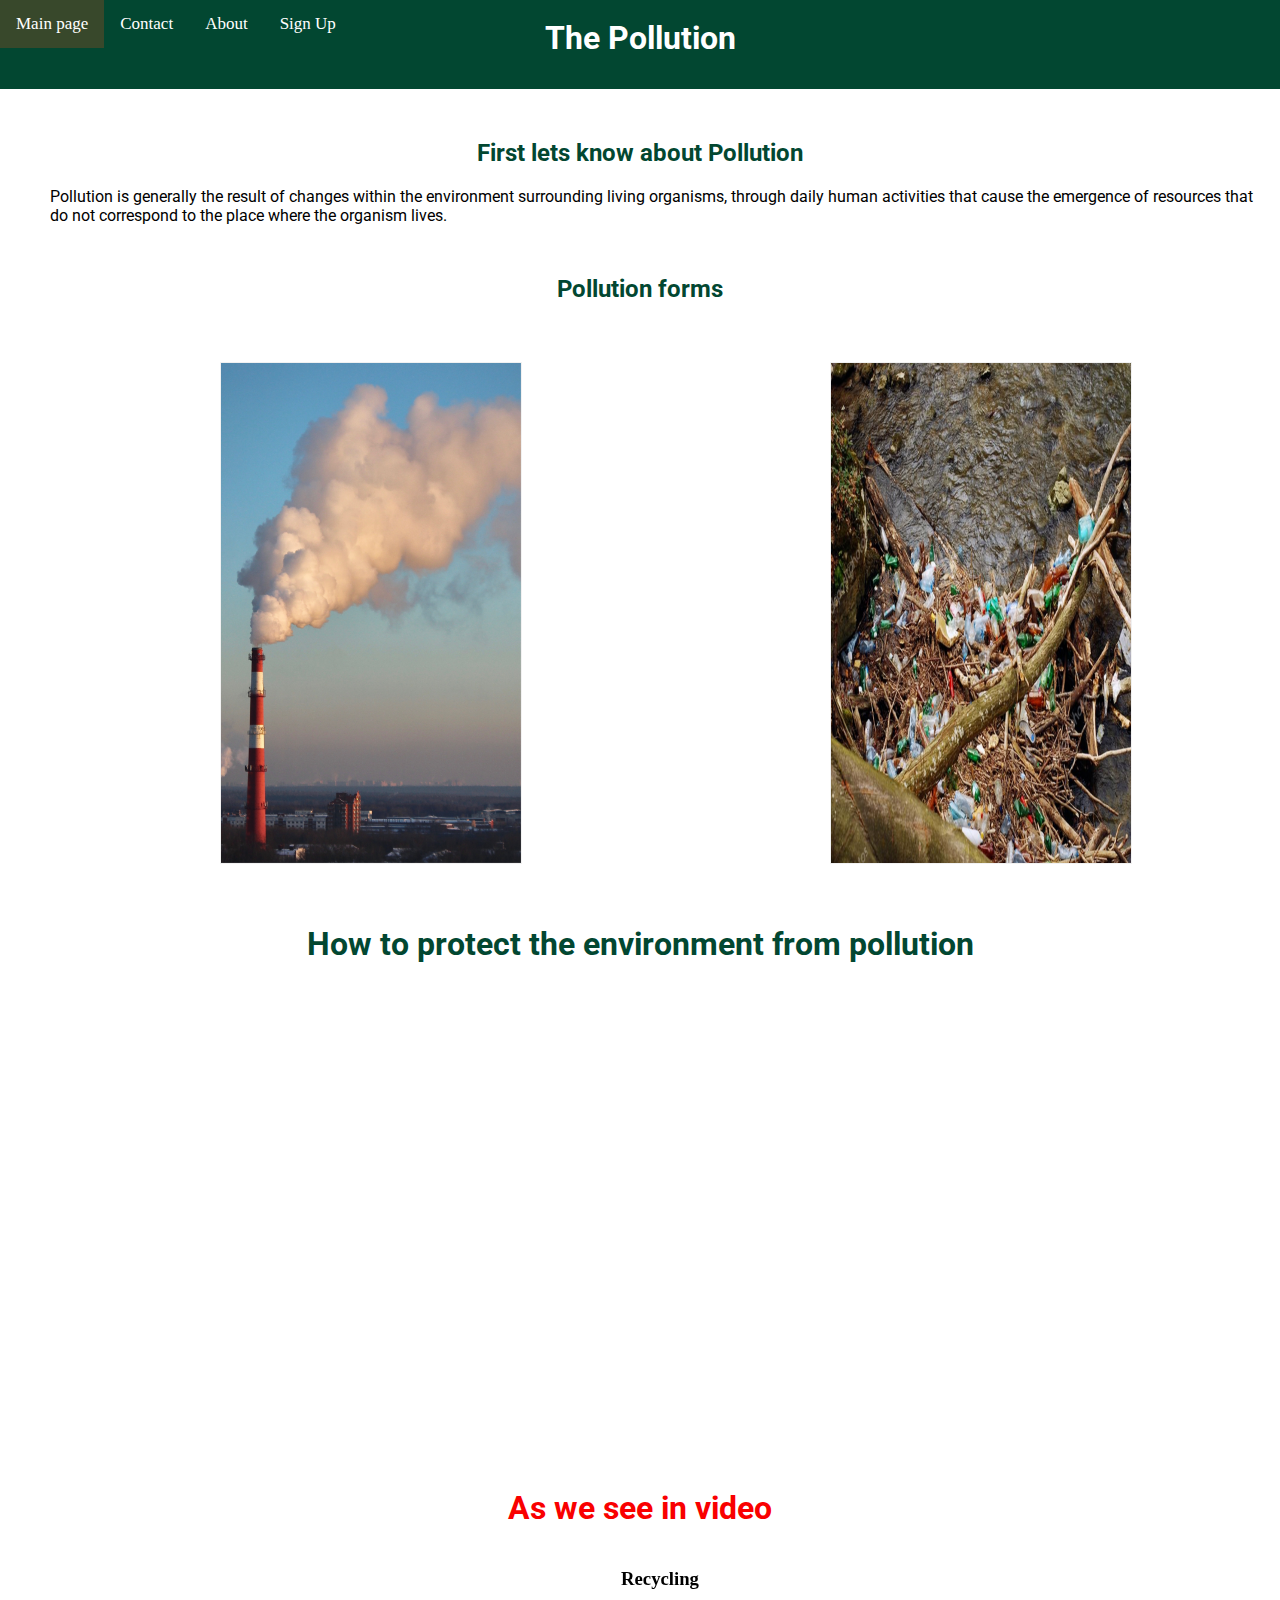
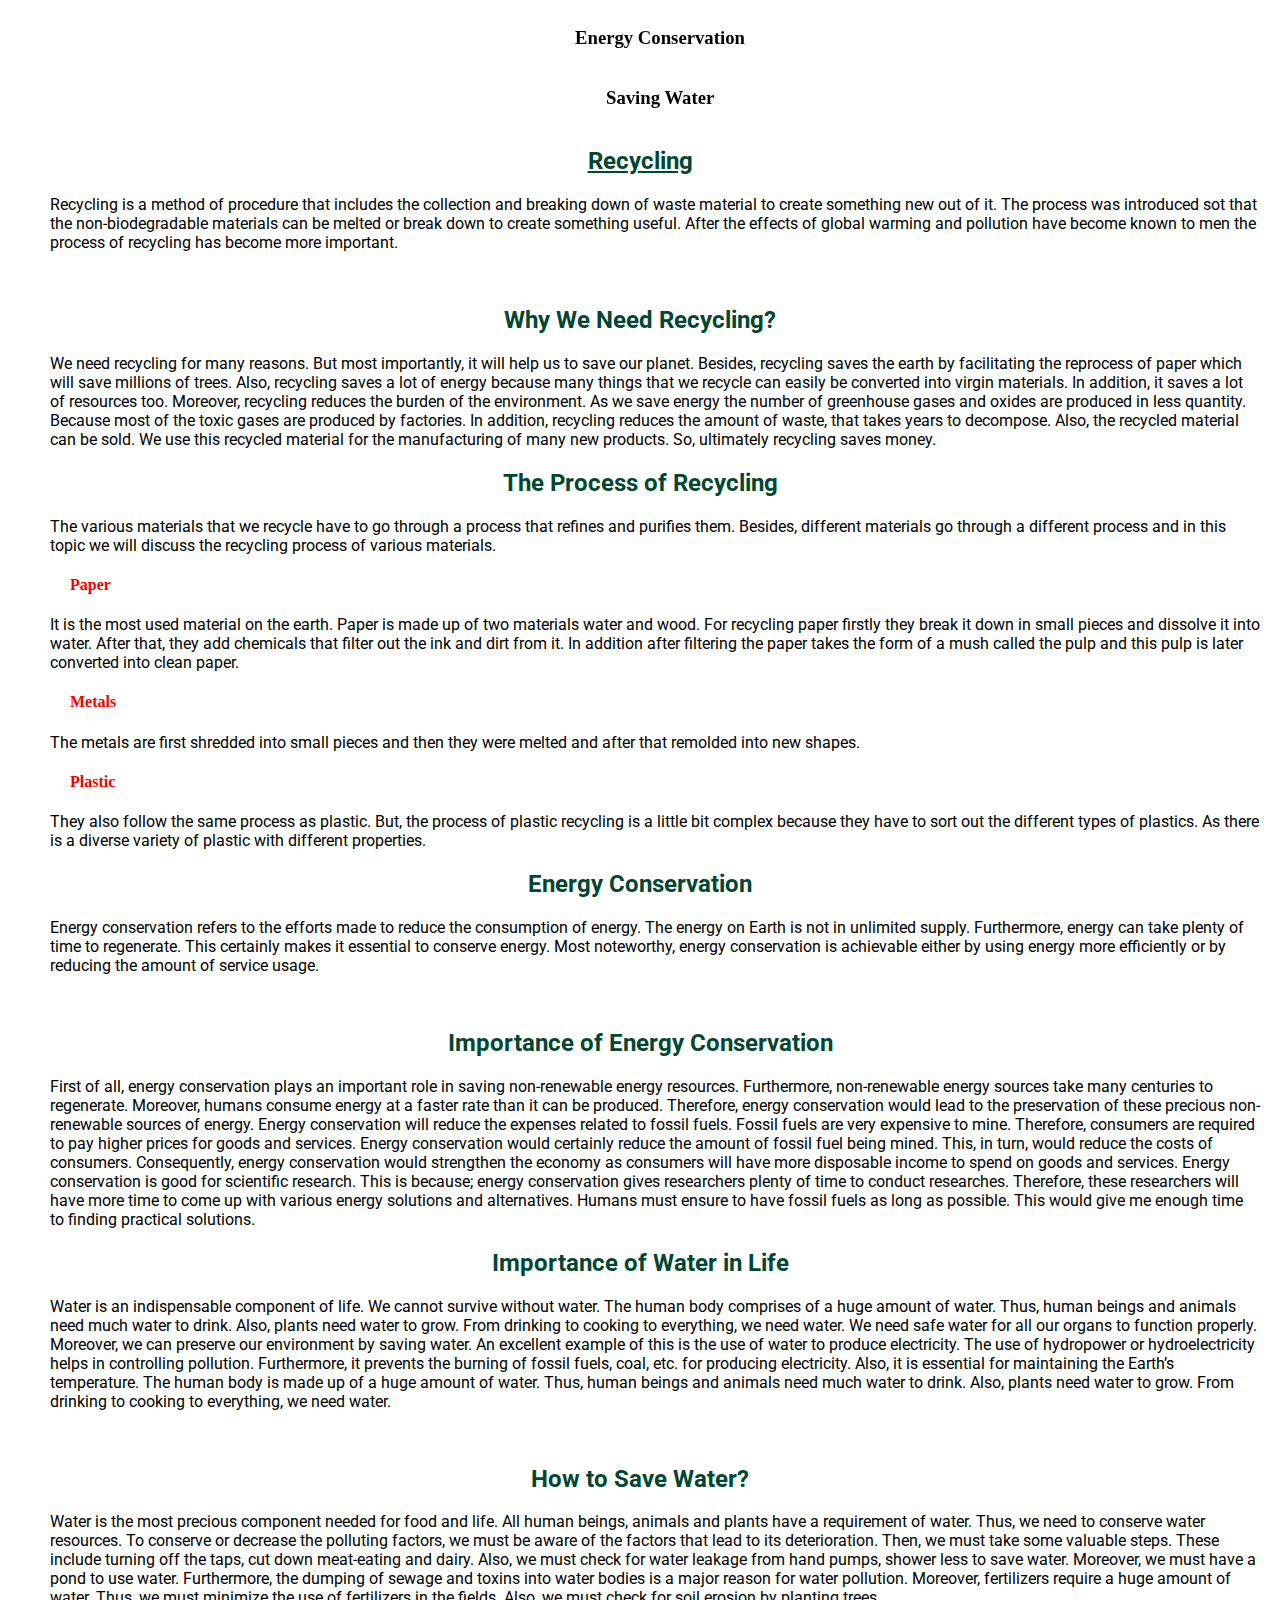
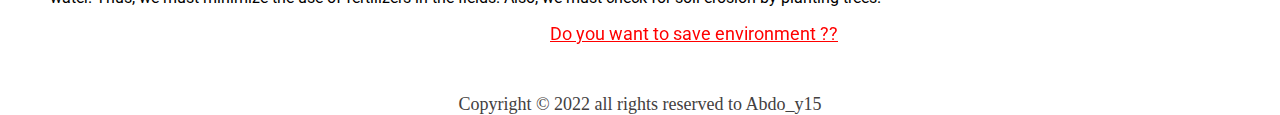
==== commit f4b21bea: "done" ====
--- a/index.html
+++ b/index.html
@@ -310,7 +310,9 @@
       >Do you want to save environment ??</a
     >
 
-    <footer class="white">Copyright © 2022 all rights reserved to Abdo</footer>
+    <footer class="white">
+      Copyright © 2022 all rights reserved to Abdo_y15
+    </footer>
 
     <div class="loader-wrapper">
       <span class="loader"><span class="loader-inner"></span></span>
--- a/my project/css/style1.css
+++ b/my project/css/style1.css
@@ -19,7 +19,6 @@
     overflow: hidden;
 }
   
-  /* Style the links inside the navigation bar */
   .topnav a {
     float: left;
     color: #ffffff;
@@ -139,13 +138,14 @@
 
 
   .flip-card {
+
+   
     background-color: transparent;
     width: 300px;
     height: 500px;
     border: 1px solid #f1f1f1;
   }
   
-  /* This container is needed to position the front and back side */
   .flip-card-inner {
     position: relative;
     width: 100%;
@@ -155,28 +155,27 @@
     transform-style: preserve-3d;
   }
   
-  /* Do an horizontal flip when you move the mouse over the flip box container */
   .flip-card:hover .flip-card-inner {
     transform: rotateY(180deg);
   }
   
-  /* Position the front and back side */
+ 
   .flip-card-front, .flip-card-back {
     position: absolute;
     width:  300px;
     height: 100%;
-    -webkit-backface-visibility: hidden; /* Safari */
+    -webkit-backface-visibility: hidden; 
     backface-visibility: hidden;
   }
   
-  /* Style the front side (fallback if image is missing) */
+
   .flip-card-front {
     background-color: #bbb;
     color: black;
     height: 500px;
   }
   
-  /* Style the back side */
+
   .flip-card-back {
     background-color: rgb(0, 0, 0);
     color: white;
@@ -184,7 +183,7 @@
     
     height:500px;
     width: 300px;
-   /*  margin-right: 500px;*/
+
    
   }
 
@@ -335,7 +334,7 @@
 
 
 
-/* Grow */
+
 .hvr-grow {
   display: inline-block;
   vertical-align: middle;
@@ -439,7 +438,7 @@
 
 
 
-/* Pulse */
+
 @-webkit-keyframes hvr-pulse {
   25% {
     -webkit-transform: scale(1.1);
@@ -477,10 +476,6 @@
   -webkit-animation-iteration-count: infinite;
  animation-iteration-count: infinite;
 }
-
-
-
-
 
 .save{
 
